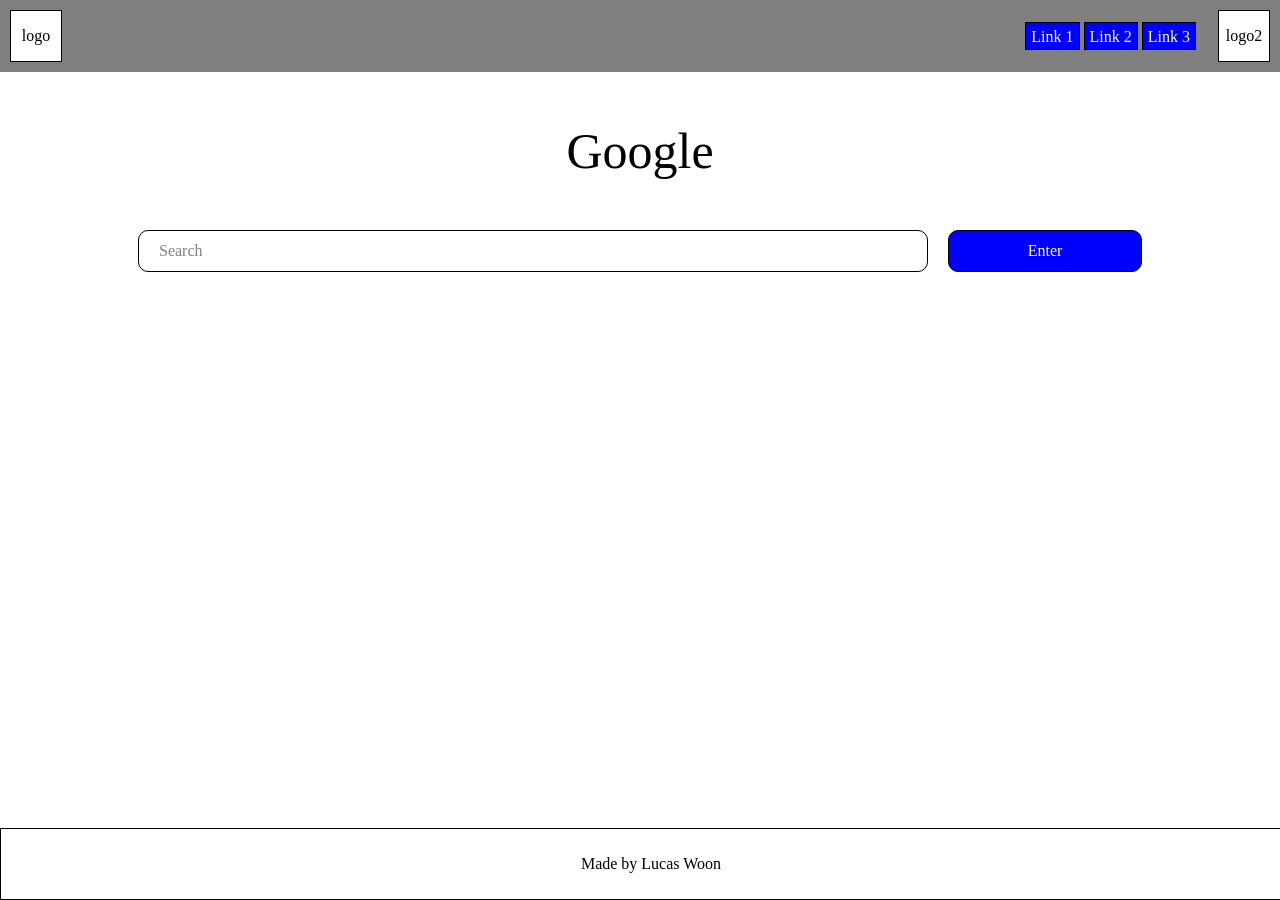
==== exer3/index.html @ e2280f57 "Created HTML and CSS files, formatted first page" ====
<!DOCTYPE html>
<html lang="en">
  <head>
    <meta charset="UTF-8" />
    <meta name="viewport" content="width=device-width, initial-scale=1.0" />
    <title>My Lovely Website</title>
    <link rel="stylesheet" href="styles.css" />
  </head>
  <body>
    <div class="headerSection">
      <div class="websiteLogo">
        <p>logo</p>
      </div>
      <div class="linkButtons">Link 1</div>
      <div class="linkButtons">Link 2</div>
      <div class="linkButtons">Link 3</div>
      <div class="userLogo"><p>logo2</p></div>
    </div>

    <div class="mainBody">
      <div class="googleThing">
        <p>Google</p>
      </div>
      <div class="searchBar">Search</div>
      <div class="enterButton">Enter</div>
    </div>

    <div class="footerSection">
      <p>Made by Lucas Woon</p>
    </div>
  </body>
</html>
---- exer3/styles.css ----
body {
    margin: 0;
}

.headerSection {
    display: flex;
    justify-content: flex-end;
    align-items: center;
    background-color: gray;
    padding: 10px;
}

.linkButtons {
    background-color: blue;
    color: white;
    height: 1em;
    margin: 2px;
    padding: 5px;
    border-color: black;
    border-width: 1px;
    border-style: solid;
    text-align: center;
}

.websiteLogo {
    background-color: white;
    border-color: black;
    border-width: 1px;
    border-style: solid;
    width: 50px;
    text-align: center;
    margin-right: auto;
}

.userLogo {
    background-color: white;
    border-color: black;
    border-width: 1px;
    border-style: solid;
    width: 50px;
    text-align: center;
    margin-left: 20px;
}

.footerSection {
    position: fixed;
    left: 0;
    bottom: 0;
    width: 100vw;
    padding: 10px;
    border-color: black;
    border-width: 1px;
    border-style: solid;
    text-align: center;
    margin-top: auto;
}

.mainBody {
    display: flex;
    justify-content: center;
    align-items: center;
    flex-wrap: wrap;
}

.googleThing {
    width: 60vw;
    text-align: center;
    font-size: 50px;
}

.searchBar {
    width: 60vw;
    height: 40px;
    line-height: 40px;
    padding-left: 20px;
    text-align: left;
    border-color: black;
    color: gray;
    border-width: 1px;
    border-style: solid;
    border-radius: 10px;
}

.enterButton {
    background-color: blue;
    color: white;
    width: 15vw;
    height: 40px;
    line-height: 40px;
    margin-left: 20px;
    text-align: center;
    border-color: black;
    border-width: 1px;
    border-style: solid;
    border-radius: 10px;
}
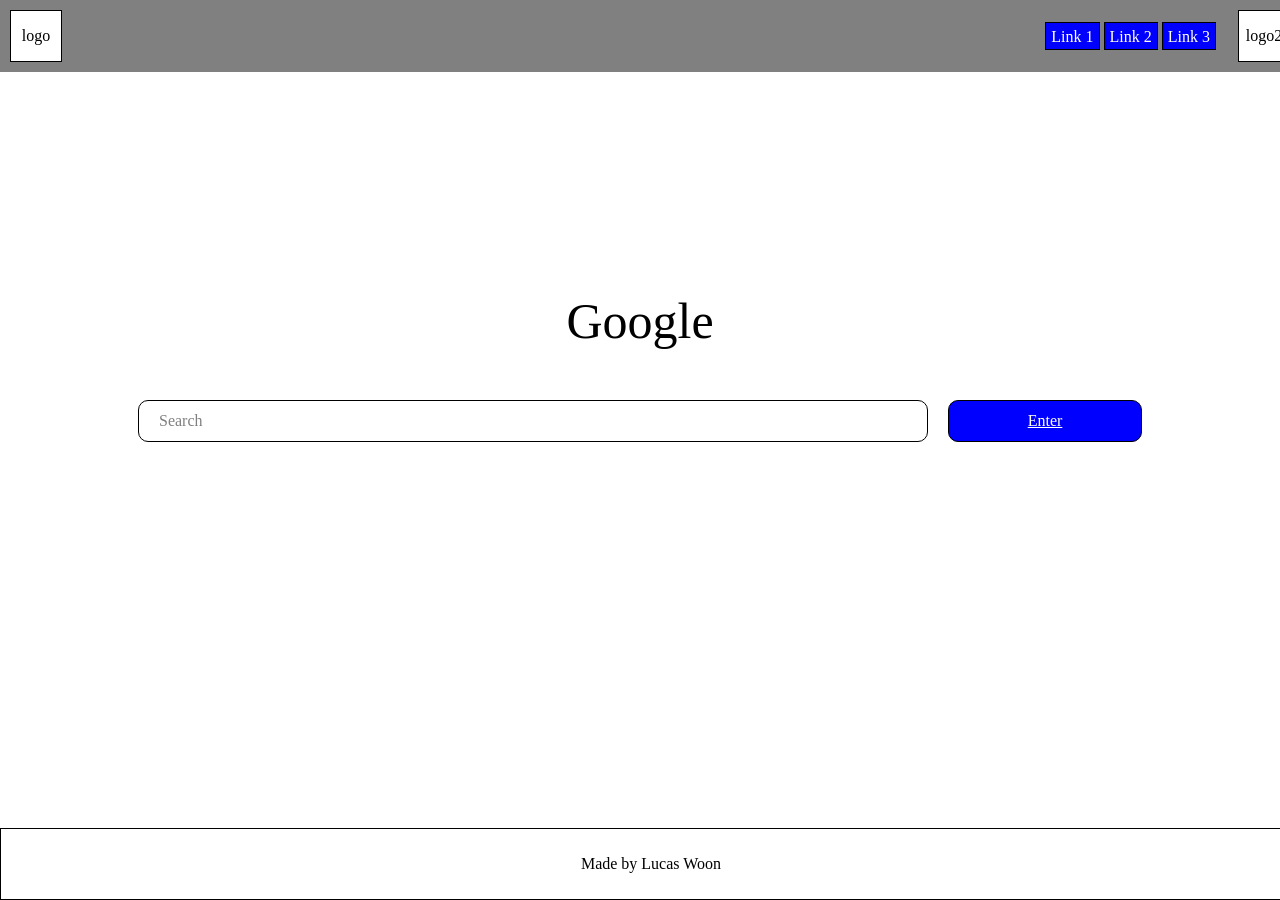
==== commit dd2c6b26: "centred search bar in main page and created rough draft of second page" ====
--- a/exer3/index.html
+++ b/exer3/index.html
@@ -22,7 +22,7 @@
         <p>Google</p>
       </div>
       <div class="searchBar">Search</div>
-      <div class="enterButton">Enter</div>
+      <div class="enterButton"><a href="page1.html">Enter</a></div>
     </div>
 
     <div class="footerSection">
--- a/exer3/styles.css
+++ b/exer3/styles.css
@@ -1,5 +1,9 @@
 body {
     margin: 0;
+}
+
+a {
+    color: white;
 }
 
 .headerSection {
@@ -8,6 +12,7 @@
     align-items: center;
     background-color: gray;
     padding: 10px;
+    width: 100vw;
 }
 
 .linkButtons {
@@ -56,9 +61,10 @@
 }
 
 .mainBody {
+    min-height: 60vh;
     display: flex;
     justify-content: center;
-    align-items: center;
+    align-content: center;
     flex-wrap: wrap;
 }
 
@@ -94,3 +100,26 @@
     border-style: solid;
     border-radius: 10px;
 }
+
+.searchSection {
+    display: flex;
+    justify-content: center;
+    padding: 20px;
+    border-color: black;
+    border-width: 1px;
+    border-style: solid;
+}
+
+.backToSearch {
+    background-color: blue;
+    padding: 10px;
+    border-color: black;
+    border-width: 1px;
+    border-style: solid;
+    border-radius: 10px;
+    margin-left: 10px;
+}
+
+.informationBox {
+    background-color: gainsboro;
+}
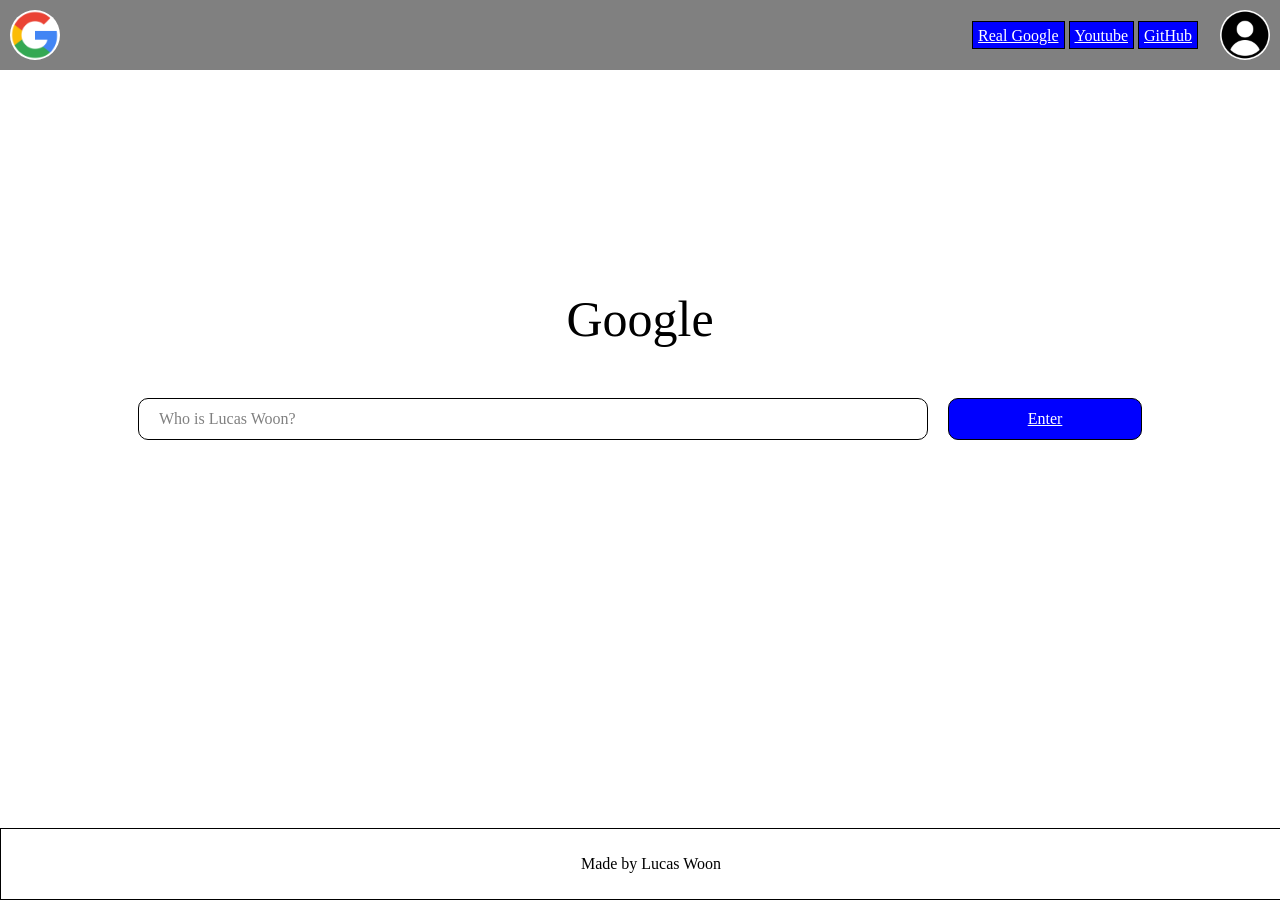
==== commit 1f36e533: "added logos and finishing touches git status git push origin main cd leae qfdliwejfjwjweff" ====
--- a/exer3/index.html
+++ b/exer3/index.html
@@ -8,20 +8,22 @@
   </head>
   <body>
     <div class="headerSection">
-      <div class="websiteLogo">
-        <p>logo</p>
+      <img class="websiteLogo" src="images/googleLogo.webp" alt="Google Logo" />
+      <div class="linkButtons">
+        <a href="https://www.google.com/">Real Google</a>
       </div>
-      <div class="linkButtons">Link 1</div>
-      <div class="linkButtons">Link 2</div>
-      <div class="linkButtons">Link 3</div>
-      <div class="userLogo"><p>logo2</p></div>
+      <div class="linkButtons">
+        <a href="https://www.youtube.com/">Youtube</a>
+      </div>
+      <div class="linkButtons"><a href="https://github.com/">GitHub</a></div>
+      <img class="userLogo" src="images/userLogo.png" alt="User Logo" />
     </div>
 
     <div class="mainBody">
       <div class="googleThing">
         <p>Google</p>
       </div>
-      <div class="searchBar">Search</div>
+      <div class="searchBar">Who is Lucas Woon?</div>
       <div class="enterButton"><a href="page1.html">Enter</a></div>
     </div>
 
--- a/exer3/styles.css
+++ b/exer3/styles.css
@@ -12,7 +12,6 @@
     align-items: center;
     background-color: gray;
     padding: 10px;
-    width: 100vw;
 }
 
 .linkButtons {
@@ -29,20 +28,16 @@
 
 .websiteLogo {
     background-color: white;
-    border-color: black;
-    border-width: 1px;
-    border-style: solid;
     width: 50px;
+    border-radius: 25px;
     text-align: center;
     margin-right: auto;
 }
 
 .userLogo {
     background-color: white;
-    border-color: black;
-    border-width: 1px;
-    border-style: solid;
     width: 50px;
+    border-radius: 25px;
     text-align: center;
     margin-left: 20px;
 }
@@ -122,4 +117,36 @@
 
 .informationBox {
     background-color: gainsboro;
+    padding: 10px;
+    margin: 20px;
+}
+
+.informationBox h2 {
+    color: darkblue;
+}
+
+.mainSection {
+    display: grid;
+    grid-template-columns: 3fr 1fr;
+    justify-content: center;
+    align-items: stretch;
+}
+
+.textStuff {
+    display: grid;
+    grid-auto-rows: 1fr;
+    justify-content: space-between;
+}
+
+.photoStuff {
+    display: flex;
+    flex-direction: column;
+    align-items: center;
+    margin: 20px;
+    padding: 20px;
+    background-color: blueviolet;
+}
+
+.photoOfMe {
+    max-width: 20vw;
 }
